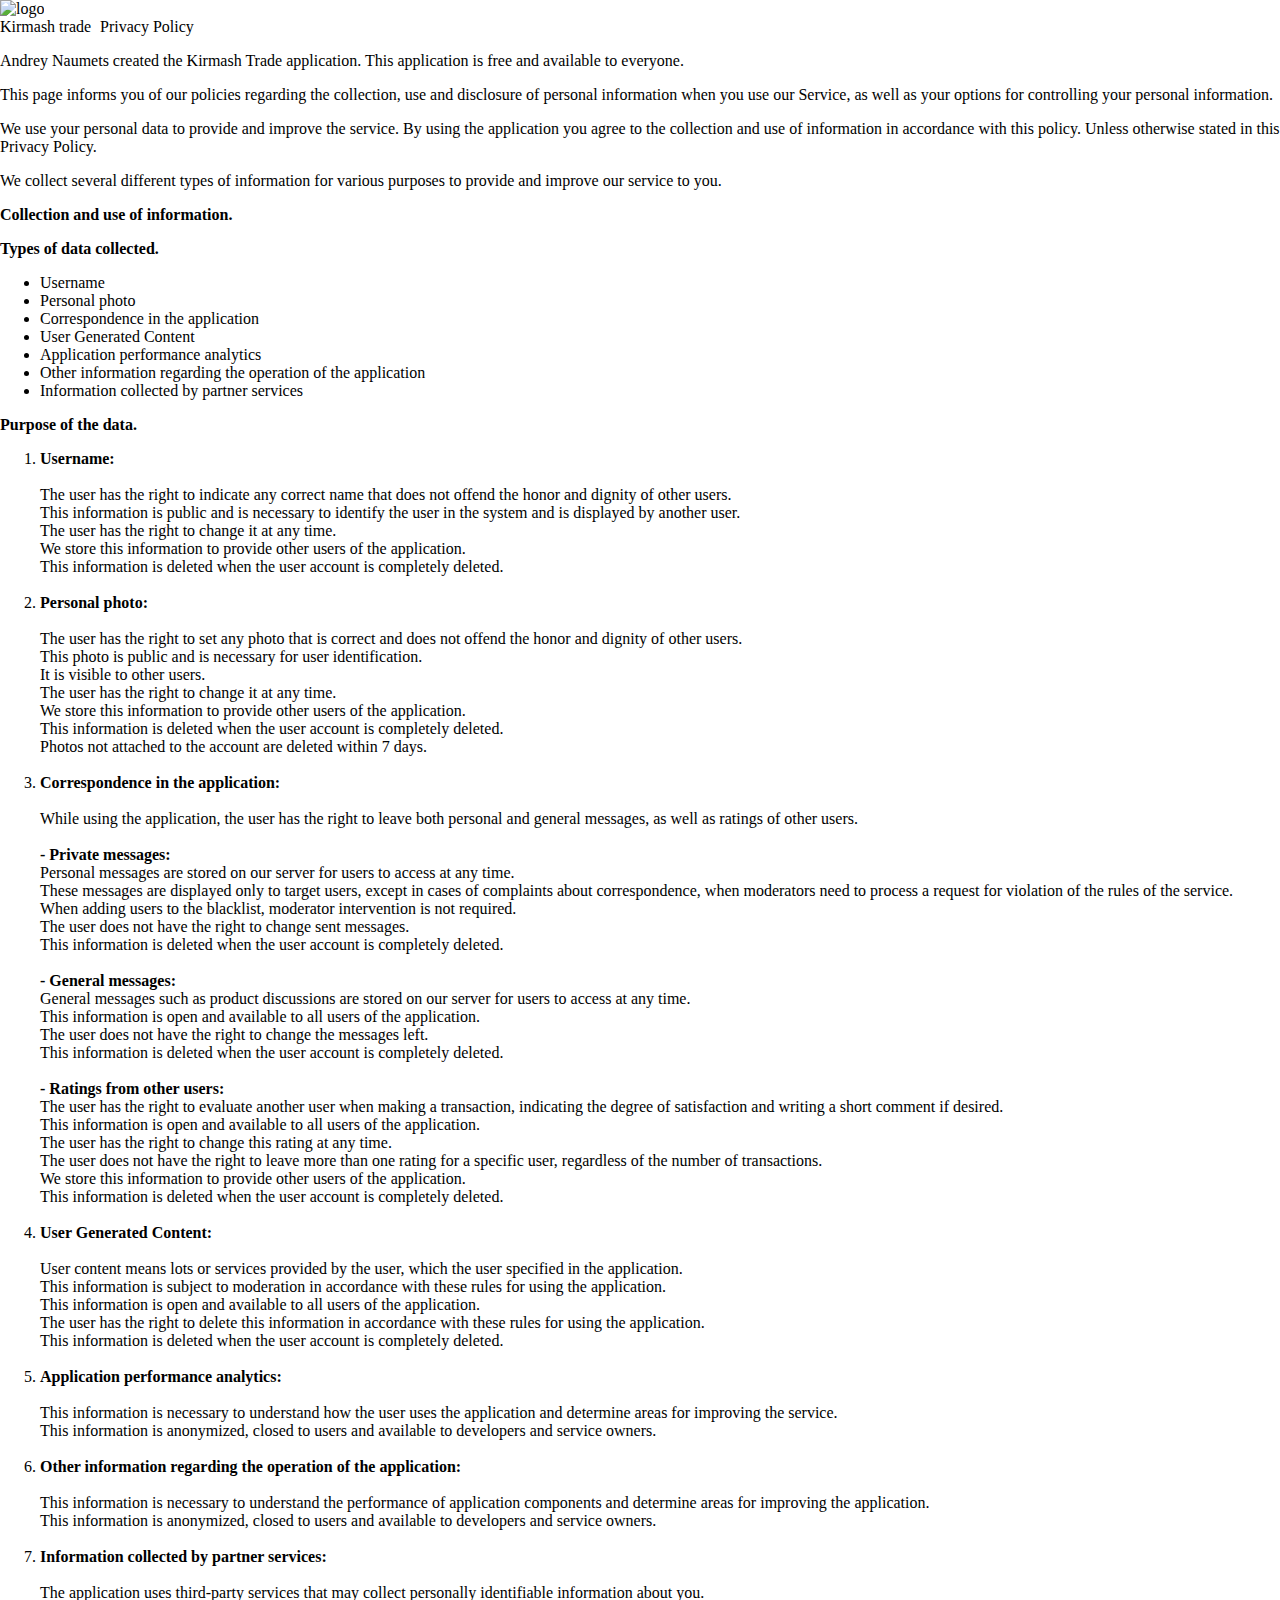
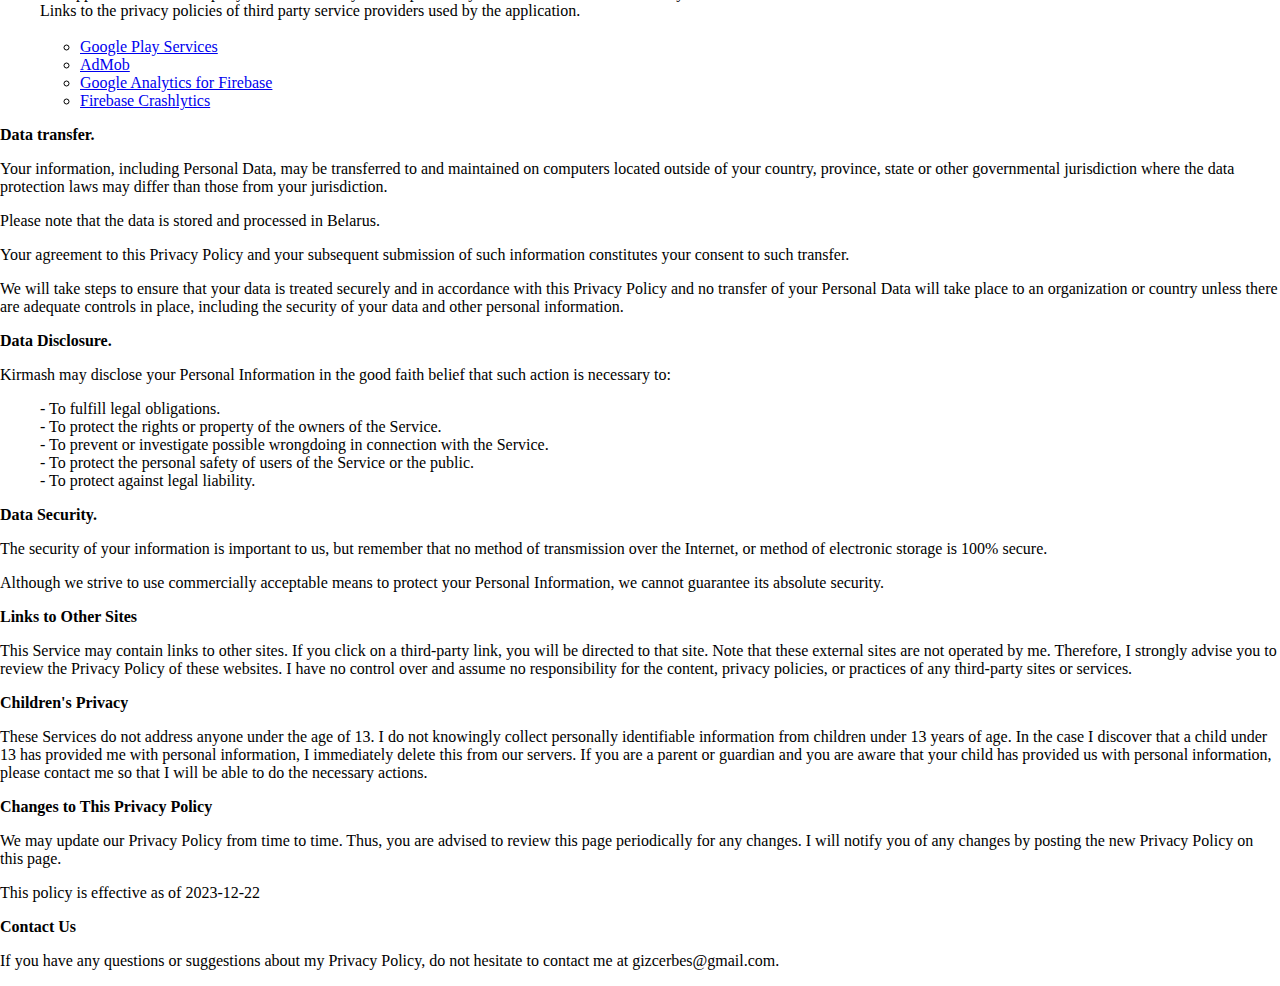
==== docs/kirmash/index.html @ d00d9189 "Update index.html" ====
<!DOCTYPE html>
<html lang="eng">
<head>
    <link href="https://unpkg.com/material-components-web@latest/dist/material-components-web.min.css" rel="stylesheet">
    <script src="https://unpkg.com/material-components-web@latest/dist/material-components-web.min.js"></script>
    <link rel="stylesheet" href="https://fonts.googleapis.com/icon?family=Material+Icons">
    <link href="https://fonts.googleapis.com/css?family=Roboto:300,400,500" rel="stylesheet">
    <script src=""></script>
    <title>Privacy Policy</title>
    <link rel="stylesheet" href="index.css">
</head>

<body style="margin: auto;">


<div class="flex-container">
    <img class="logo" src="logo.jpg" alt="logo">
    <div style="">
        <span class="mdc-typography--headline6 app-name">Kirmash trade</span>
        <span class="mdc-typography--body1 app-name" style="margin: 5px;">Privacy Policy</span>
    </div>
</div>
<div class="flex-container">
<!-- 
    <button id="terms_btn" class="mdc-button">
        <div class="mdc-button__ripple"></div>
        Terms and Conditions
    </button> -->
</div>

<div class="content-container">
    <p>
        Andrey Naumets created the Kirmash Trade application.
        This application is free and available to everyone.
    </p>
    <p>
        This page informs you of our policies regarding the collection,
        use and disclosure of personal information when you use our Service,
        as well as your options for controlling your personal information.
    </p>
    <p>
        We use your personal data to provide and improve the service.
        By using the application you agree to the collection and use of information in accordance with this policy.
        Unless otherwise stated in this Privacy Policy.
    </p>
    <p>
        We collect several different types of information for various purposes to provide and improve our service to you.
    </p>
    <p><strong>Collection and use of information.</strong></p>

    <p><strong>Types of data collected.</strong></p>
    <ul>
        <li>Username</li>
        <li>Personal photo</li>
        <li>Correspondence in the application</li>
        <li>User Generated Content</li>
        <li>Application performance analytics</li>
        <li>Other information regarding the operation of the application</li>
        <li>Information collected by partner services</li>
    </ul>
    <p><strong>Purpose of the data.</strong></p>
    <ol>
        <li>
            <strong>Username:</strong> <br/><br/>
            The user has the right to indicate any correct name that does not offend the honor and dignity of other users. <br/>
            This information is public and is necessary to identify the user in the system and is displayed by another user.<br/>
            The user has the right to change it at any time. <br/>
            We store this information to provide other users of the application. <br/>
            This information is deleted when the user account is completely deleted. <br/> <br/>
        </li>
        <li>
            <strong>Personal photo:</strong><br/><br/>
            The user has the right to set any photo that is correct and does not offend the honor and dignity of other users. <br/>
            This photo is public and is necessary for user identification. <br/>
            It is visible to other users. <br/>
            The user has the right to change it at any time. <br/>
            We store this information to provide other users of the application. <br/>
            This information is deleted when the user account is completely deleted. <br/>
            Photos not attached to the account are deleted within 7 days. <br/><br/>
        </li>
        <li>
            <strong>Correspondence in the application:</strong><br/><br/>
            While using the application, the user has the right to leave both personal and general messages, as well as ratings of other users. <br/>
            <br/>
            <strong>- Private messages:</strong><br/>
            Personal messages are stored on our server for users to access at any time. <br/>
            These messages are displayed only to target users, except in cases of complaints about correspondence,
            when moderators need to process a request for violation of the rules of the service.<br/>
            When adding users to the blacklist, moderator intervention is not required. <br/>
            The user does not have the right to change sent messages. <br/>
            This information is deleted when the user account is completely deleted. <br/><br/>
            <strong>- General messages:</strong><br/>
            General messages such as product discussions are stored on our server for users to access at any time. <br/>
            This information is open and available to all users of the application. <br/>
            The user does not have the right to change the messages left. <br/>
            This information is deleted when the user account is completely deleted. <br/><br/>
            <strong>- Ratings from other users:</strong> <br/>
            The user has the right to evaluate another user when making a transaction,
            indicating the degree of satisfaction and writing a short comment if desired. <br/>
            This information is open and available to all users of the application. <br/>
            The user has the right to change this rating at any time. <br/>
            The user does not have the right to leave more than one rating for a specific user, regardless of the number of transactions. <br/>
            We store this information to provide other users of the application. <br/>
            This information is deleted when the user account is completely deleted. <br/><br/>
        </li>
        <li>
            <strong>User Generated Content:</strong><br/><br/>
            User content means lots or services provided by the user, which the user specified in the application. <br/>
            This information is subject to moderation in accordance with these rules for using the application. <br/>
            This information is open and available to all users of the application. <br/>
            The user has the right to delete this information in accordance with these rules for using the application. <br/>
            This information is deleted when the user account is completely deleted. <br/><br/>
        </li>
        <li>
            <strong>Application performance analytics:</strong> <br/> <br/>
            This information is necessary to understand how the user uses the application and determine areas for improving the service. <br/>
            This information is anonymized, closed to users and available to developers and service owners. <br/> <br/>
        </li>
        <li>
            <strong>Other information regarding the operation of the application:</strong> <br/><br/>
            This information is necessary to understand the performance of application components
            and determine areas for improving the application. <br/>
            This information is anonymized, closed to users and available to developers and service owners.<br/><br/>
        </li>
        <li>
            <strong>Information collected by partner services:</strong> <br/><br/>
            The application uses third-party services that may collect personally identifiable information about you. <br/>
            Links to the privacy policies of third party service providers used by the application. <br/><br/>
            <ul>
                <li><a href="https://www.google.com/policies/privacy/" target="_blank" rel="noopener noreferrer">Google Play Services</a></li>
                <li><a href="https://support.google.com/admob/answer/6128543?hl=en" target="_blank" rel="noopener noreferrer">AdMob</a></li>
                <li><a href="https://firebase.google.com/support/privacy" target="_blank" rel="noopener noreferrer">Google Analytics for Firebase</a>
                </li>
                <li><a href="https://firebase.google.com/support/privacy/" target="_blank" rel="noopener noreferrer">Firebase Crashlytics</a></li>
            </ul>
        </li>
    </ol>
    <p><strong>Data transfer.</strong></p>
    <p>
        Your information, including Personal Data, may be transferred to and maintained on computers located outside of your country,
        province, state or other governmental jurisdiction where the data protection laws may differ than those from your jurisdiction.
    </p>
    <p>
        Please note that the data is stored and processed in Belarus.
    </p>
    <p>
        Your agreement to this Privacy Policy and your subsequent submission of such information constitutes your consent to such transfer.
    </p>
    <p>
        We will take steps to ensure that your data is treated securely and in accordance with this Privacy Policy
        and no transfer of your Personal Data will take place to an organization or country unless there are adequate
        controls in place, including the security of your data and other personal information.
    </p>
    <p><strong>Data Disclosure.</strong></p>
    <p>
        Kirmash may disclose your Personal Information in the good faith belief that such action is necessary to:
    </p>
    <dl>
        <dd> - To fulfill legal obligations.</dd>
        <dd> - To protect the rights or property of the owners of the Service.</dd>
        <dd> - To prevent or investigate possible wrongdoing in connection with the Service.</dd>
        <dd> - To protect the personal safety of users of the Service or the public.</dd>
        <dd> - To protect against legal liability.</dd>
    </dl>

    <p><strong>Data Security.</strong></p>
    <p>
        The security of your information is important to us, but remember that no method of transmission over the Internet,
        or method of electronic storage is 100% secure.
    </p>
    <p>
        Although we strive to use commercially acceptable means to protect your Personal Information, we cannot guarantee its absolute security.
    </p>

    <p><strong></strong></p>
    <p><strong>Links to Other Sites</strong></p>
    <p>
        This Service may contain links to other sites. If you click on
        a third-party link, you will be directed to that site. Note
        that these external sites are not operated by me.
        Therefore, I strongly advise you to review the
        Privacy Policy of these websites. I have
        no control over and assume no responsibility for the content,
        privacy policies, or practices of any third-party sites or
        services.
    </p>
    <p><strong>Children's Privacy</strong></p>

    <p>
        These Services do not address anyone under the age of 13.
        I do not knowingly collect personally identifiable information from children under 13 years of age.
        In the case I discover that a child under 13 has provided me with personal information, I immediately delete this from our servers.
        If you are a parent or guardian and you are aware that your child has provided us with personal information,
        please contact me so that I will be able to do the necessary actions.
    </p>

    <p><strong>Changes to This Privacy Policy</strong></p>
    <p>
        We may update our Privacy Policy from
        time to time. Thus, you are advised to review this page
        periodically for any changes. I will
        notify you of any changes by posting the new Privacy Policy on
        this page.
    </p>
    <p>This policy is effective as of 2023-12-22</p>

    <p><strong>Contact Us</strong></p>
    <p>
        If you have any questions or suggestions about my
        Privacy Policy, do not hesitate to contact me at gizcerbes@gmail.com.
    </p>


</div>


</body>
<script>
    mdc.ripple.MDCRipple.attachTo(document.querySelector('#pp_btn'));
    mdc.ripple.MDCRipple.attachTo(document.querySelector('#terms_btn'));
</script>

</html>
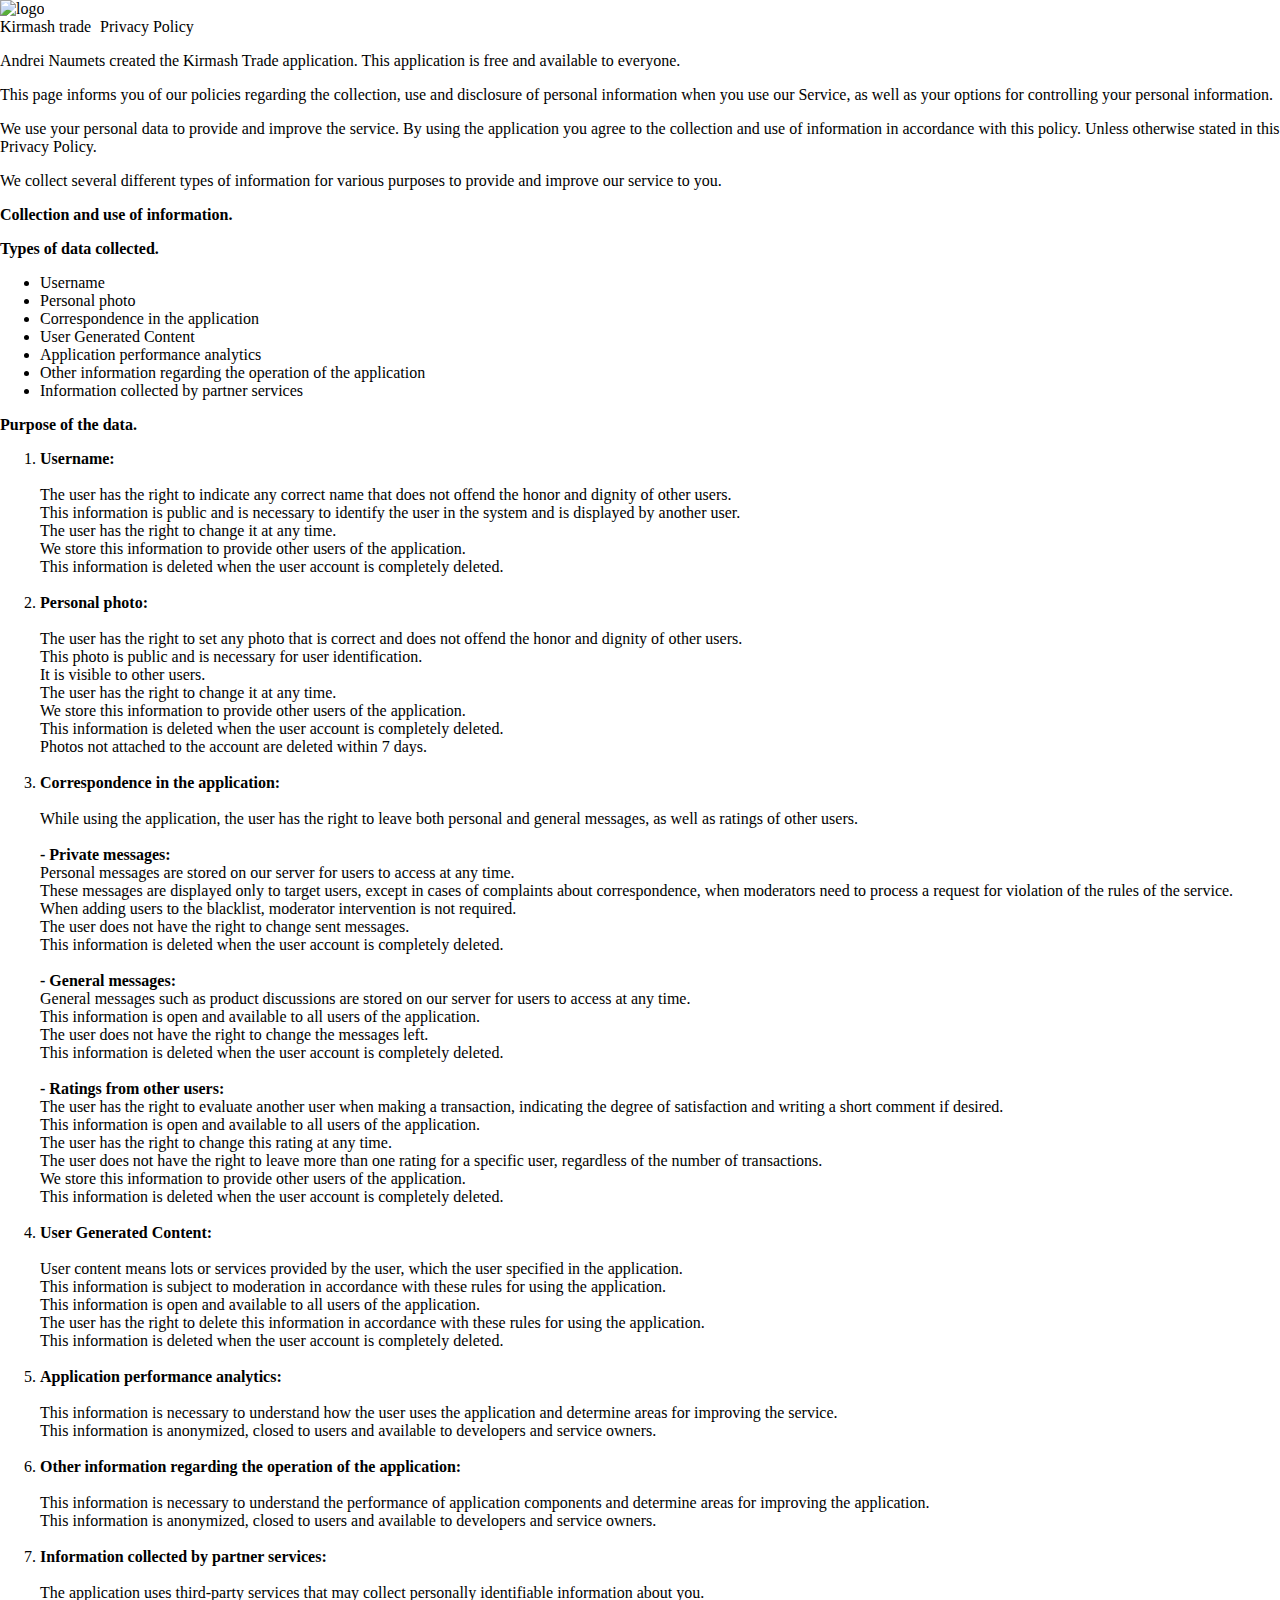
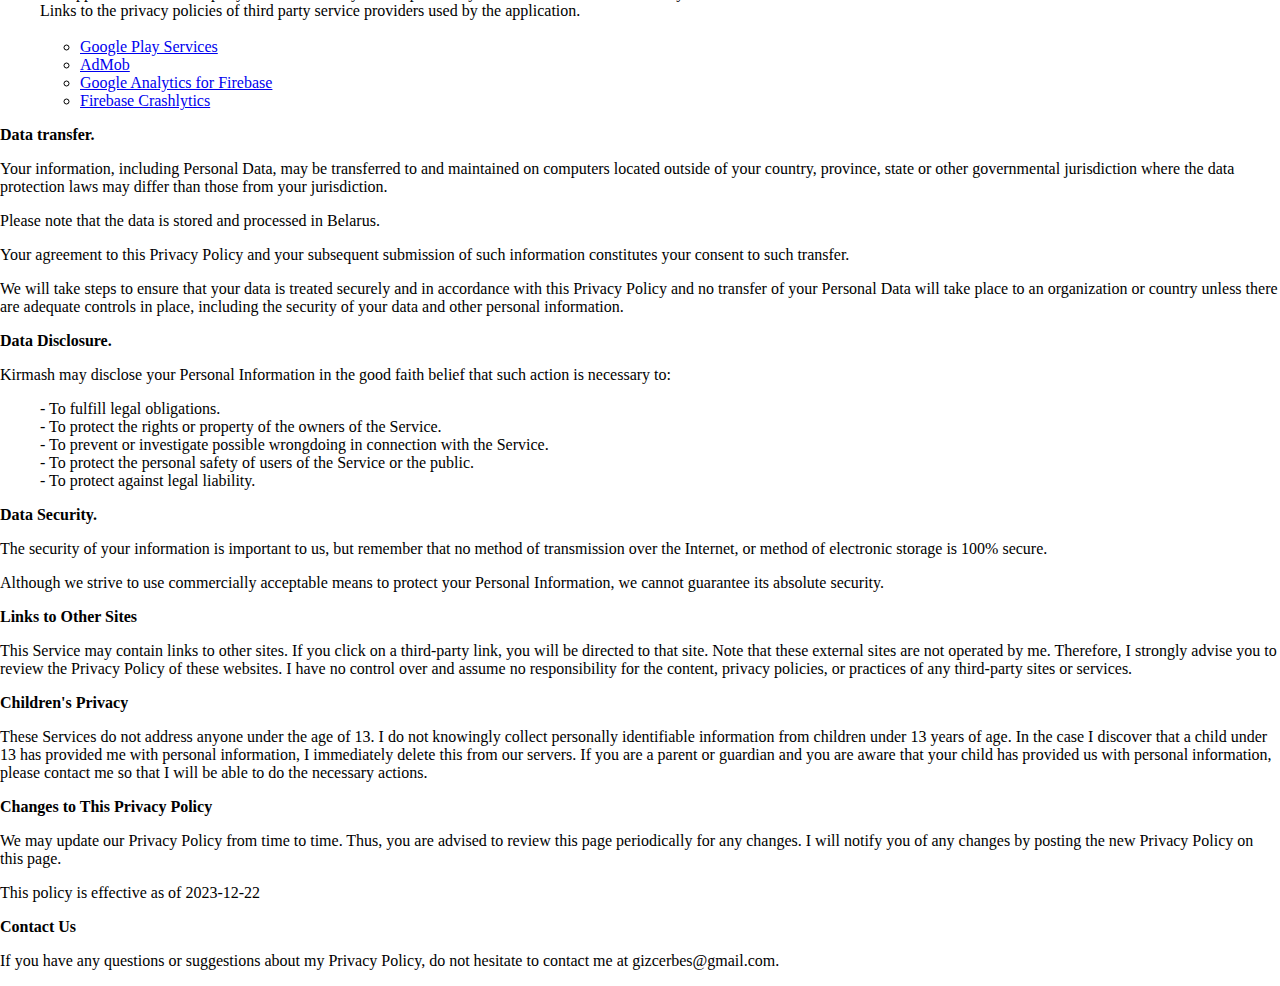
==== commit d3d50237: "Update index.html" ====
--- a/docs/kirmash/index.html
+++ b/docs/kirmash/index.html
@@ -20,17 +20,17 @@
         <span class="mdc-typography--body1 app-name" style="margin: 5px;">Privacy Policy</span>
     </div>
 </div>
-<div class="flex-container">
-<!-- 
+<!-- <div class="flex-container">
+
     <button id="terms_btn" class="mdc-button">
         <div class="mdc-button__ripple"></div>
         Terms and Conditions
-    </button> -->
-</div>
+    </button>
+</div> -->
 
 <div class="content-container">
     <p>
-        Andrey Naumets created the Kirmash Trade application.
+        Andrei Naumets created the Kirmash Trade application.
         This application is free and available to everyone.
     </p>
     <p>
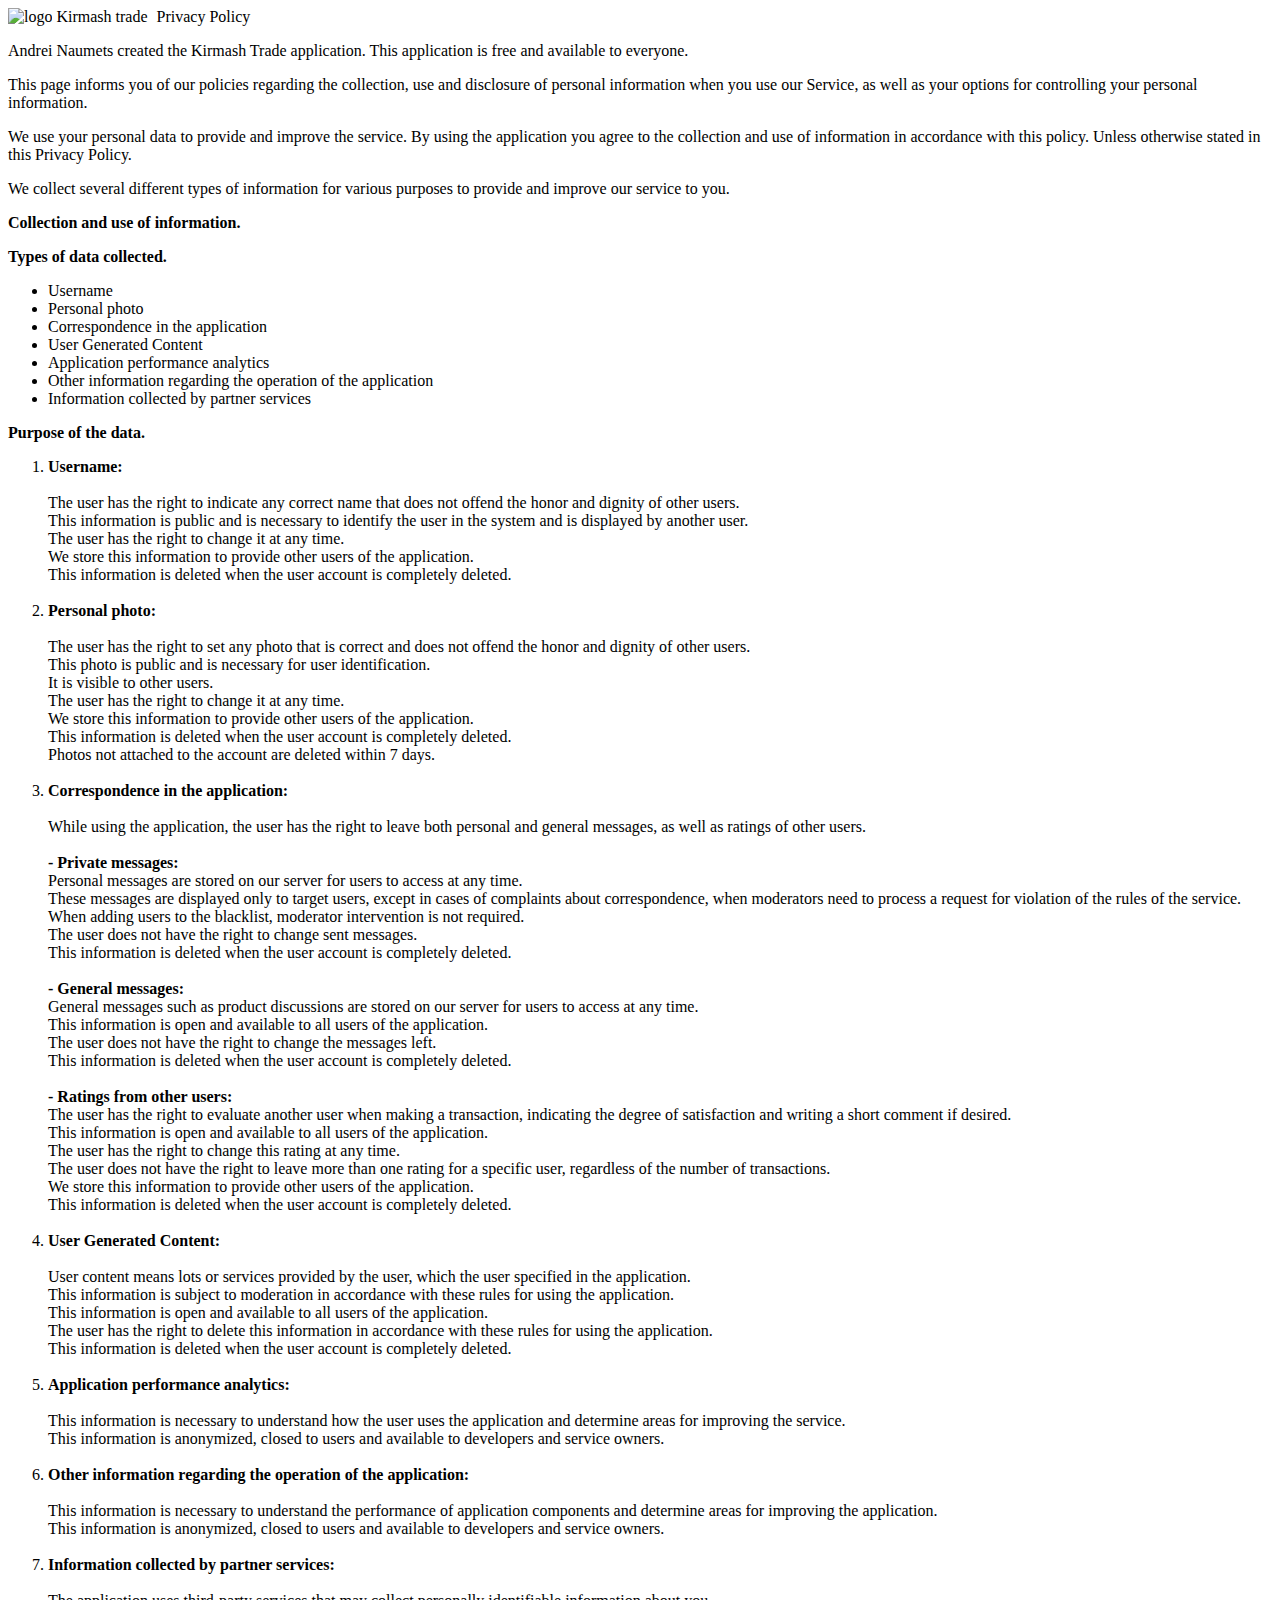
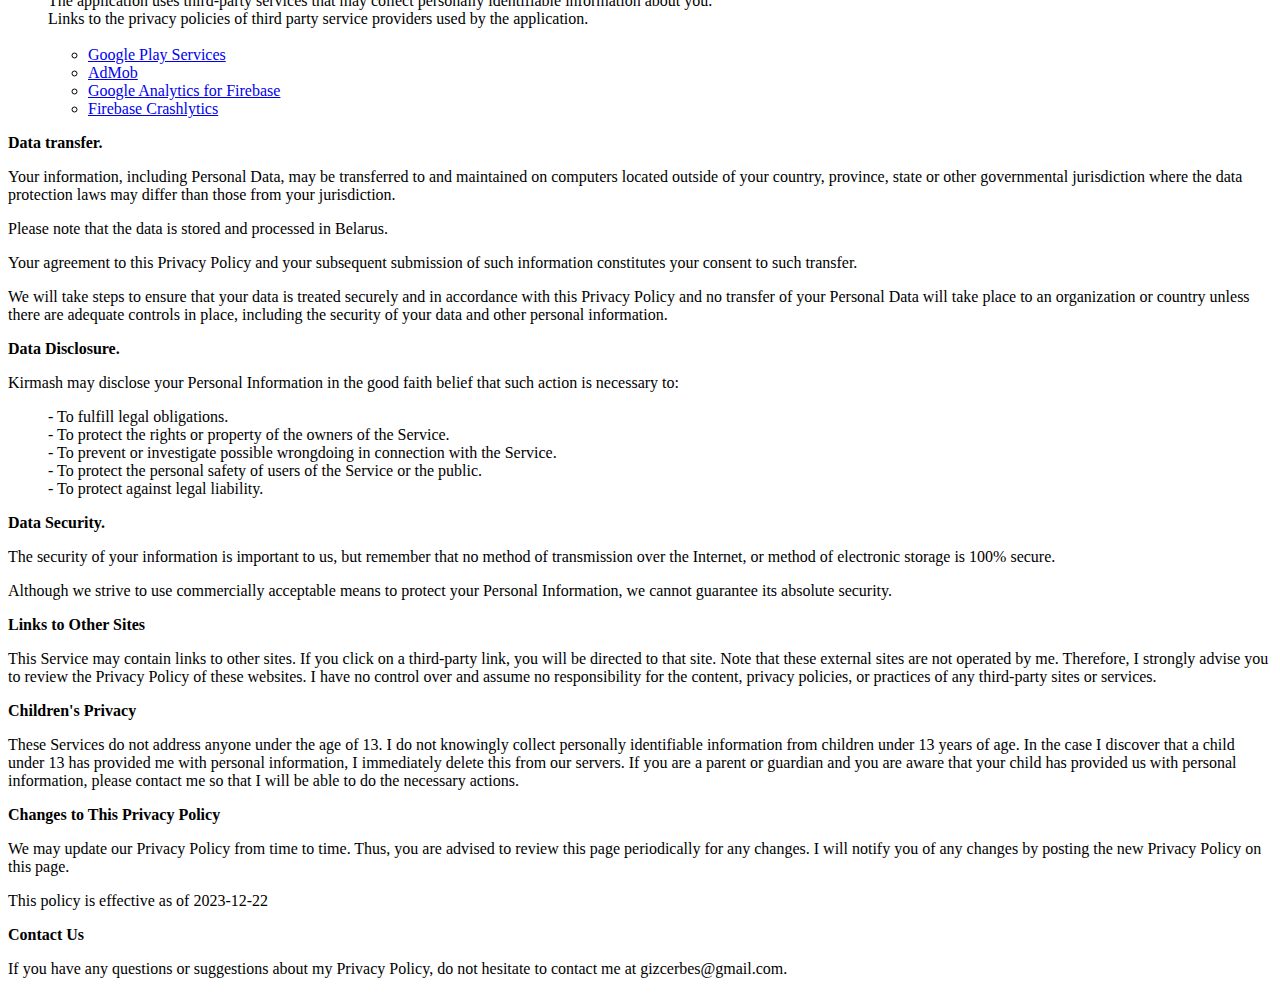
==== commit a893cfc8: "Update index.html" ====
--- a/docs/kirmash/index.html
+++ b/docs/kirmash/index.html
@@ -1,223 +1,211 @@
-<!DOCTYPE html>
-<html lang="eng">
-<head>
-    <link href="https://unpkg.com/material-components-web@latest/dist/material-components-web.min.css" rel="stylesheet">
-    <script src="https://unpkg.com/material-components-web@latest/dist/material-components-web.min.js"></script>
-    <link rel="stylesheet" href="https://fonts.googleapis.com/icon?family=Material+Icons">
-    <link href="https://fonts.googleapis.com/css?family=Roboto:300,400,500" rel="stylesheet">
-    <script src=""></script>
-    <title>Privacy Policy</title>
-    <link rel="stylesheet" href="index.css">
-</head>
-
-<body style="margin: auto;">
-
-
-<div class="flex-container">
-    <img class="logo" src="logo.jpg" alt="logo">
-    <div style="">
-        <span class="mdc-typography--headline6 app-name">Kirmash trade</span>
-        <span class="mdc-typography--body1 app-name" style="margin: 5px;">Privacy Policy</span>
-    </div>
-</div>
-<!-- <div class="flex-container">
-
-    <button id="terms_btn" class="mdc-button">
-        <div class="mdc-button__ripple"></div>
-        Terms and Conditions
-    </button>
-</div> -->
-
-<div class="content-container">
-    <p>
-        Andrei Naumets created the Kirmash Trade application.
-        This application is free and available to everyone.
-    </p>
-    <p>
-        This page informs you of our policies regarding the collection,
-        use and disclosure of personal information when you use our Service,
-        as well as your options for controlling your personal information.
-    </p>
-    <p>
-        We use your personal data to provide and improve the service.
-        By using the application you agree to the collection and use of information in accordance with this policy.
-        Unless otherwise stated in this Privacy Policy.
-    </p>
-    <p>
-        We collect several different types of information for various purposes to provide and improve our service to you.
-    </p>
-    <p><strong>Collection and use of information.</strong></p>
-
-    <p><strong>Types of data collected.</strong></p>
-    <ul>
-        <li>Username</li>
-        <li>Personal photo</li>
-        <li>Correspondence in the application</li>
-        <li>User Generated Content</li>
-        <li>Application performance analytics</li>
-        <li>Other information regarding the operation of the application</li>
-        <li>Information collected by partner services</li>
-    </ul>
-    <p><strong>Purpose of the data.</strong></p>
-    <ol>
-        <li>
-            <strong>Username:</strong> <br/><br/>
-            The user has the right to indicate any correct name that does not offend the honor and dignity of other users. <br/>
-            This information is public and is necessary to identify the user in the system and is displayed by another user.<br/>
-            The user has the right to change it at any time. <br/>
-            We store this information to provide other users of the application. <br/>
-            This information is deleted when the user account is completely deleted. <br/> <br/>
-        </li>
-        <li>
-            <strong>Personal photo:</strong><br/><br/>
-            The user has the right to set any photo that is correct and does not offend the honor and dignity of other users. <br/>
-            This photo is public and is necessary for user identification. <br/>
-            It is visible to other users. <br/>
-            The user has the right to change it at any time. <br/>
-            We store this information to provide other users of the application. <br/>
-            This information is deleted when the user account is completely deleted. <br/>
-            Photos not attached to the account are deleted within 7 days. <br/><br/>
-        </li>
-        <li>
-            <strong>Correspondence in the application:</strong><br/><br/>
-            While using the application, the user has the right to leave both personal and general messages, as well as ratings of other users. <br/>
-            <br/>
-            <strong>- Private messages:</strong><br/>
-            Personal messages are stored on our server for users to access at any time. <br/>
-            These messages are displayed only to target users, except in cases of complaints about correspondence,
-            when moderators need to process a request for violation of the rules of the service.<br/>
-            When adding users to the blacklist, moderator intervention is not required. <br/>
-            The user does not have the right to change sent messages. <br/>
-            This information is deleted when the user account is completely deleted. <br/><br/>
-            <strong>- General messages:</strong><br/>
-            General messages such as product discussions are stored on our server for users to access at any time. <br/>
-            This information is open and available to all users of the application. <br/>
-            The user does not have the right to change the messages left. <br/>
-            This information is deleted when the user account is completely deleted. <br/><br/>
-            <strong>- Ratings from other users:</strong> <br/>
-            The user has the right to evaluate another user when making a transaction,
-            indicating the degree of satisfaction and writing a short comment if desired. <br/>
-            This information is open and available to all users of the application. <br/>
-            The user has the right to change this rating at any time. <br/>
-            The user does not have the right to leave more than one rating for a specific user, regardless of the number of transactions. <br/>
-            We store this information to provide other users of the application. <br/>
-            This information is deleted when the user account is completely deleted. <br/><br/>
-        </li>
-        <li>
-            <strong>User Generated Content:</strong><br/><br/>
-            User content means lots or services provided by the user, which the user specified in the application. <br/>
-            This information is subject to moderation in accordance with these rules for using the application. <br/>
-            This information is open and available to all users of the application. <br/>
-            The user has the right to delete this information in accordance with these rules for using the application. <br/>
-            This information is deleted when the user account is completely deleted. <br/><br/>
-        </li>
-        <li>
-            <strong>Application performance analytics:</strong> <br/> <br/>
-            This information is necessary to understand how the user uses the application and determine areas for improving the service. <br/>
-            This information is anonymized, closed to users and available to developers and service owners. <br/> <br/>
-        </li>
-        <li>
-            <strong>Other information regarding the operation of the application:</strong> <br/><br/>
-            This information is necessary to understand the performance of application components
-            and determine areas for improving the application. <br/>
-            This information is anonymized, closed to users and available to developers and service owners.<br/><br/>
-        </li>
-        <li>
-            <strong>Information collected by partner services:</strong> <br/><br/>
-            The application uses third-party services that may collect personally identifiable information about you. <br/>
-            Links to the privacy policies of third party service providers used by the application. <br/><br/>
-            <ul>
-                <li><a href="https://www.google.com/policies/privacy/" target="_blank" rel="noopener noreferrer">Google Play Services</a></li>
-                <li><a href="https://support.google.com/admob/answer/6128543?hl=en" target="_blank" rel="noopener noreferrer">AdMob</a></li>
-                <li><a href="https://firebase.google.com/support/privacy" target="_blank" rel="noopener noreferrer">Google Analytics for Firebase</a>
-                </li>
-                <li><a href="https://firebase.google.com/support/privacy/" target="_blank" rel="noopener noreferrer">Firebase Crashlytics</a></li>
-            </ul>
-        </li>
-    </ol>
-    <p><strong>Data transfer.</strong></p>
-    <p>
-        Your information, including Personal Data, may be transferred to and maintained on computers located outside of your country,
-        province, state or other governmental jurisdiction where the data protection laws may differ than those from your jurisdiction.
-    </p>
-    <p>
-        Please note that the data is stored and processed in Belarus.
-    </p>
-    <p>
-        Your agreement to this Privacy Policy and your subsequent submission of such information constitutes your consent to such transfer.
-    </p>
-    <p>
-        We will take steps to ensure that your data is treated securely and in accordance with this Privacy Policy
-        and no transfer of your Personal Data will take place to an organization or country unless there are adequate
-        controls in place, including the security of your data and other personal information.
-    </p>
-    <p><strong>Data Disclosure.</strong></p>
-    <p>
-        Kirmash may disclose your Personal Information in the good faith belief that such action is necessary to:
-    </p>
-    <dl>
-        <dd> - To fulfill legal obligations.</dd>
-        <dd> - To protect the rights or property of the owners of the Service.</dd>
-        <dd> - To prevent or investigate possible wrongdoing in connection with the Service.</dd>
-        <dd> - To protect the personal safety of users of the Service or the public.</dd>
-        <dd> - To protect against legal liability.</dd>
-    </dl>
-
-    <p><strong>Data Security.</strong></p>
-    <p>
-        The security of your information is important to us, but remember that no method of transmission over the Internet,
-        or method of electronic storage is 100% secure.
-    </p>
-    <p>
-        Although we strive to use commercially acceptable means to protect your Personal Information, we cannot guarantee its absolute security.
-    </p>
-
-    <p><strong></strong></p>
-    <p><strong>Links to Other Sites</strong></p>
-    <p>
-        This Service may contain links to other sites. If you click on
-        a third-party link, you will be directed to that site. Note
-        that these external sites are not operated by me.
-        Therefore, I strongly advise you to review the
-        Privacy Policy of these websites. I have
-        no control over and assume no responsibility for the content,
-        privacy policies, or practices of any third-party sites or
-        services.
-    </p>
-    <p><strong>Children's Privacy</strong></p>
-
-    <p>
-        These Services do not address anyone under the age of 13.
-        I do not knowingly collect personally identifiable information from children under 13 years of age.
-        In the case I discover that a child under 13 has provided me with personal information, I immediately delete this from our servers.
-        If you are a parent or guardian and you are aware that your child has provided us with personal information,
-        please contact me so that I will be able to do the necessary actions.
-    </p>
-
-    <p><strong>Changes to This Privacy Policy</strong></p>
-    <p>
-        We may update our Privacy Policy from
-        time to time. Thus, you are advised to review this page
-        periodically for any changes. I will
-        notify you of any changes by posting the new Privacy Policy on
-        this page.
-    </p>
-    <p>This policy is effective as of 2023-12-22</p>
-
-    <p><strong>Contact Us</strong></p>
-    <p>
-        If you have any questions or suggestions about my
-        Privacy Policy, do not hesitate to contact me at gizcerbes@gmail.com.
-    </p>
-
-
-</div>
-
-
-</body>
-<script>
-    mdc.ripple.MDCRipple.attachTo(document.querySelector('#pp_btn'));
-    mdc.ripple.MDCRipple.attachTo(document.querySelector('#terms_btn'));
-</script>
-
-</html>
+<!DOCTYPE html>
+<html lang="eng">
+<head>
+    <meta charset="utf-8">
+    <link href="https://unpkg.com/material-components-web@latest/dist/material-components-web.min.css" rel="stylesheet">
+    <script src="https://unpkg.com/material-components-web@latest/dist/material-components-web.min.js"></script>
+    <link rel="stylesheet" href="https://fonts.googleapis.com/icon?family=Material+Icons">
+    <link href="https://fonts.googleapis.com/css?family=Roboto:300,400,500" rel="stylesheet">
+    <script src=""></script>
+    <title>Privacy Policy</title>
+    <link rel="stylesheet" href="index.css">
+</head>
+
+<body>
+
+
+<div class="flex-container">
+    <img class="logo" src="logo.jpg" alt="logo">
+    <span class="mdc-typography--headline6">Kirmash trade</span>
+    <span class="mdc-typography--body1" style="margin: 5px;">Privacy Policy</span>
+</div>
+
+<div class="content-container">
+    <p>
+        Andrei Naumets created the Kirmash Trade application.
+        This application is free and available to everyone.
+    </p>
+    <p>
+        This page informs you of our policies regarding the collection,
+        use and disclosure of personal information when you use our Service,
+        as well as your options for controlling your personal information.
+    </p>
+    <p>
+        We use your personal data to provide and improve the service.
+        By using the application you agree to the collection and use of information in accordance with this policy.
+        Unless otherwise stated in this Privacy Policy.
+    </p>
+    <p>
+        We collect several different types of information for various purposes to provide and improve our service to you.
+    </p>
+    <p><strong>Collection and use of information.</strong></p>
+
+    <p><strong>Types of data collected.</strong></p>
+    <ul>
+        <li>Username</li>
+        <li>Personal photo</li>
+        <li>Correspondence in the application</li>
+        <li>User Generated Content</li>
+        <li>Application performance analytics</li>
+        <li>Other information regarding the operation of the application</li>
+        <li>Information collected by partner services</li>
+    </ul>
+    <p><strong>Purpose of the data.</strong></p>
+    <ol>
+        <li>
+            <strong>Username:</strong> <br/><br/>
+            The user has the right to indicate any correct name that does not offend the honor and dignity of other users. <br/>
+            This information is public and is necessary to identify the user in the system and is displayed by another user.<br/>
+            The user has the right to change it at any time. <br/>
+            We store this information to provide other users of the application. <br/>
+            This information is deleted when the user account is completely deleted. <br/> <br/>
+        </li>
+        <li>
+            <strong>Personal photo:</strong><br/><br/>
+            The user has the right to set any photo that is correct and does not offend the honor and dignity of other users. <br/>
+            This photo is public and is necessary for user identification. <br/>
+            It is visible to other users. <br/>
+            The user has the right to change it at any time. <br/>
+            We store this information to provide other users of the application. <br/>
+            This information is deleted when the user account is completely deleted. <br/>
+            Photos not attached to the account are deleted within 7 days. <br/><br/>
+        </li>
+        <li>
+            <strong>Correspondence in the application:</strong><br/><br/>
+            While using the application, the user has the right to leave both personal and general messages, as well as ratings of other users. <br/>
+            <br/>
+            <strong>- Private messages:</strong><br/>
+            Personal messages are stored on our server for users to access at any time. <br/>
+            These messages are displayed only to target users, except in cases of complaints about correspondence,
+            when moderators need to process a request for violation of the rules of the service.<br/>
+            When adding users to the blacklist, moderator intervention is not required. <br/>
+            The user does not have the right to change sent messages. <br/>
+            This information is deleted when the user account is completely deleted. <br/><br/>
+            <strong>- General messages:</strong><br/>
+            General messages such as product discussions are stored on our server for users to access at any time. <br/>
+            This information is open and available to all users of the application. <br/>
+            The user does not have the right to change the messages left. <br/>
+            This information is deleted when the user account is completely deleted. <br/><br/>
+            <strong>- Ratings from other users:</strong> <br/>
+            The user has the right to evaluate another user when making a transaction,
+            indicating the degree of satisfaction and writing a short comment if desired. <br/>
+            This information is open and available to all users of the application. <br/>
+            The user has the right to change this rating at any time. <br/>
+            The user does not have the right to leave more than one rating for a specific user, regardless of the number of transactions. <br/>
+            We store this information to provide other users of the application. <br/>
+            This information is deleted when the user account is completely deleted. <br/><br/>
+        </li>
+        <li>
+            <strong>User Generated Content:</strong><br/><br/>
+            User content means lots or services provided by the user, which the user specified in the application. <br/>
+            This information is subject to moderation in accordance with these rules for using the application. <br/>
+            This information is open and available to all users of the application. <br/>
+            The user has the right to delete this information in accordance with these rules for using the application. <br/>
+            This information is deleted when the user account is completely deleted. <br/><br/>
+        </li>
+        <li>
+            <strong>Application performance analytics:</strong> <br/> <br/>
+            This information is necessary to understand how the user uses the application and determine areas for improving the service. <br/>
+            This information is anonymized, closed to users and available to developers and service owners. <br/> <br/>
+        </li>
+        <li>
+            <strong>Other information regarding the operation of the application:</strong> <br/><br/>
+            This information is necessary to understand the performance of application components
+            and determine areas for improving the application. <br/>
+            This information is anonymized, closed to users and available to developers and service owners.<br/><br/>
+        </li>
+        <li>
+            <strong>Information collected by partner services:</strong> <br/><br/>
+            The application uses third-party services that may collect personally identifiable information about you. <br/>
+            Links to the privacy policies of third party service providers used by the application. <br/><br/>
+            <ul>
+                <li><a href="https://www.google.com/policies/privacy/" target="_blank" rel="noopener noreferrer">Google Play Services</a></li>
+                <li><a href="https://support.google.com/admob/answer/6128543?hl=en" target="_blank" rel="noopener noreferrer">AdMob</a></li>
+                <li><a href="https://firebase.google.com/support/privacy" target="_blank" rel="noopener noreferrer">Google Analytics for Firebase</a>
+                </li>
+                <li><a href="https://firebase.google.com/support/privacy/" target="_blank" rel="noopener noreferrer">Firebase Crashlytics</a></li>
+            </ul>
+        </li>
+    </ol>
+    <p><strong>Data transfer.</strong></p>
+    <p>
+        Your information, including Personal Data, may be transferred to and maintained on computers located outside of your country,
+        province, state or other governmental jurisdiction where the data protection laws may differ than those from your jurisdiction.
+    </p>
+    <p>
+        Please note that the data is stored and processed in Belarus.
+    </p>
+    <p>
+        Your agreement to this Privacy Policy and your subsequent submission of such information constitutes your consent to such transfer.
+    </p>
+    <p>
+        We will take steps to ensure that your data is treated securely and in accordance with this Privacy Policy
+        and no transfer of your Personal Data will take place to an organization or country unless there are adequate
+        controls in place, including the security of your data and other personal information.
+    </p>
+    <p><strong>Data Disclosure.</strong></p>
+    <p>
+        Kirmash may disclose your Personal Information in the good faith belief that such action is necessary to:
+    </p>
+    <dl>
+        <dd> - To fulfill legal obligations.</dd>
+        <dd> - To protect the rights or property of the owners of the Service.</dd>
+        <dd> - To prevent or investigate possible wrongdoing in connection with the Service.</dd>
+        <dd> - To protect the personal safety of users of the Service or the public.</dd>
+        <dd> - To protect against legal liability.</dd>
+    </dl>
+
+    <p><strong>Data Security.</strong></p>
+    <p>
+        The security of your information is important to us, but remember that no method of transmission over the Internet,
+        or method of electronic storage is 100% secure.
+    </p>
+    <p>
+        Although we strive to use commercially acceptable means to protect your Personal Information, we cannot guarantee its absolute security.
+    </p>
+
+    <p><strong></strong></p>
+    <p><strong>Links to Other Sites</strong></p>
+    <p>
+        This Service may contain links to other sites. If you click on
+        a third-party link, you will be directed to that site. Note
+        that these external sites are not operated by me.
+        Therefore, I strongly advise you to review the
+        Privacy Policy of these websites. I have
+        no control over and assume no responsibility for the content,
+        privacy policies, or practices of any third-party sites or
+        services.
+    </p>
+    <p><strong>Children's Privacy</strong></p>
+
+    <p>
+        These Services do not address anyone under the age of 13.
+        I do not knowingly collect personally identifiable information from children under 13 years of age.
+        In the case I discover that a child under 13 has provided me with personal information, I immediately delete this from our servers.
+        If you are a parent or guardian and you are aware that your child has provided us with personal information,
+        please contact me so that I will be able to do the necessary actions.
+    </p>
+
+    <p><strong>Changes to This Privacy Policy</strong></p>
+    <p>
+        We may update our Privacy Policy from
+        time to time. Thus, you are advised to review this page
+        periodically for any changes. I will
+        notify you of any changes by posting the new Privacy Policy on
+        this page.
+    </p>
+    <p>This policy is effective as of 2023-12-22</p>
+
+    <p><strong>Contact Us</strong></p>
+    <p>
+        If you have any questions or suggestions about my
+        Privacy Policy, do not hesitate to contact me at gizcerbes@gmail.com.
+    </p>
+
+
+</div>
+
+
+</body>
+
+</html>
